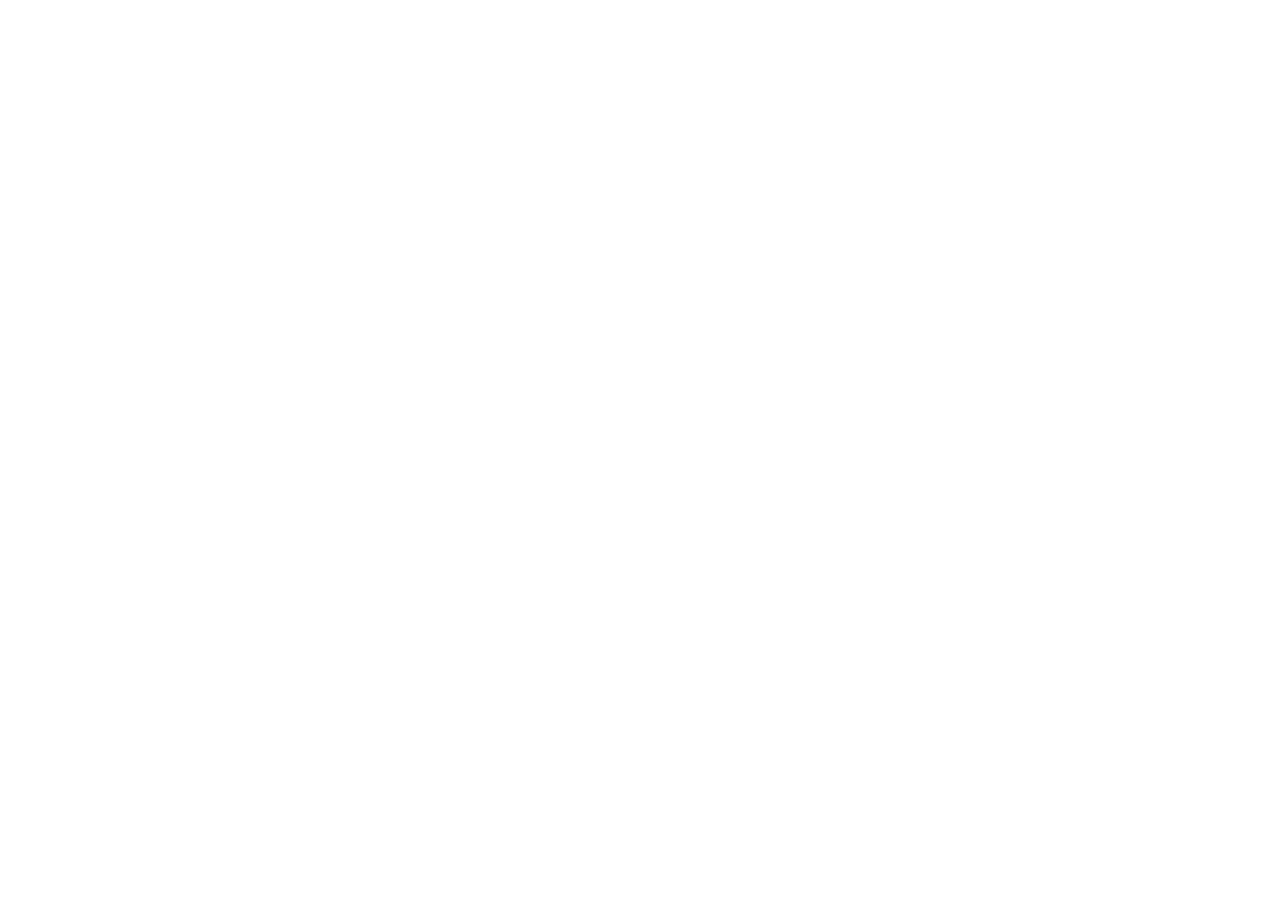
==== unit_1/index.html @ 6a4dc26d "Syncing" ====
<!DOCTYPE html>
<html>
<head> <link rel="stylesheet" type="text/css" href="css/style.css">
<title>
<body>
    <h1>jamesandrewdesign</h1>
    <p>This will be the awesome website of JamesAndrewDesign</p>
</body>
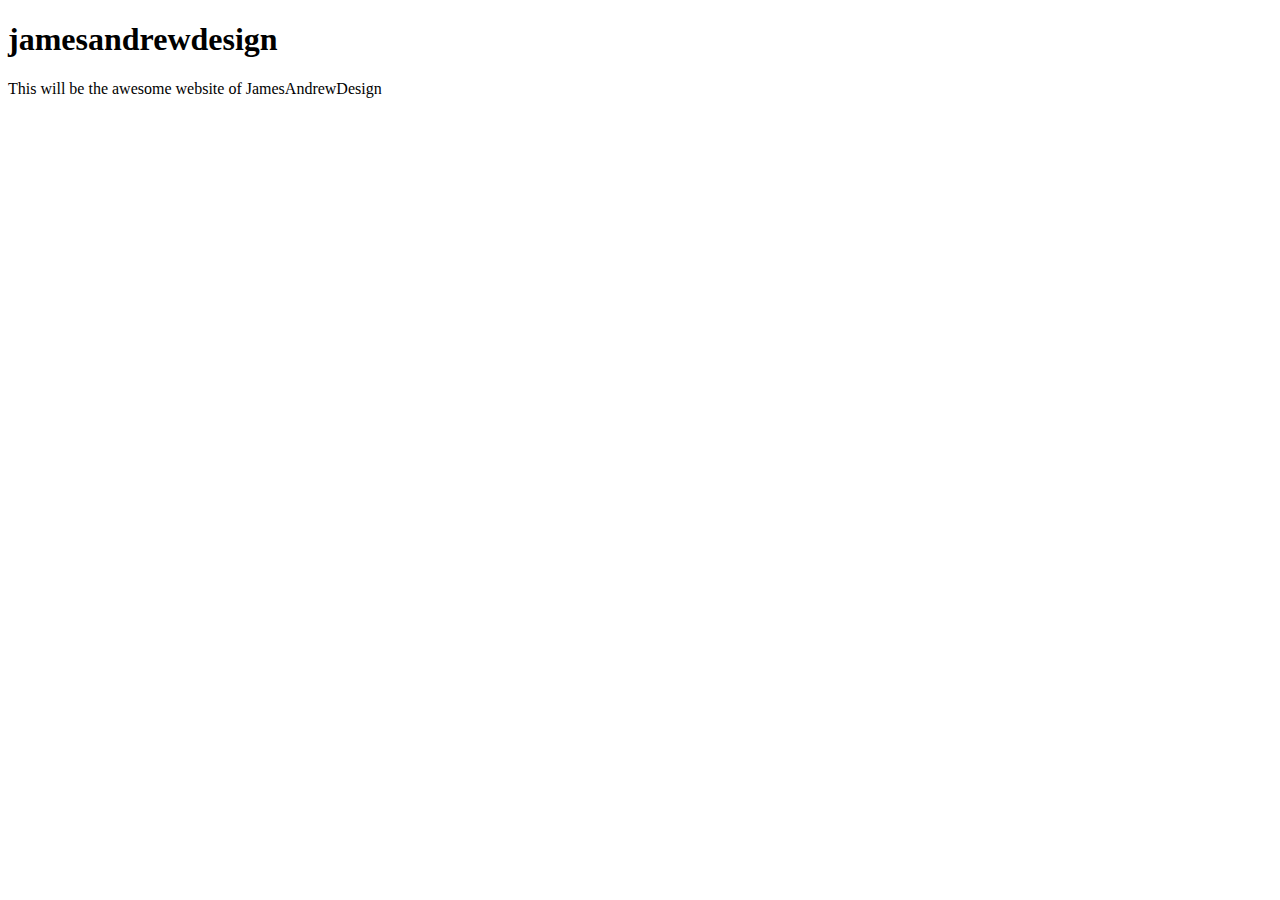
==== commit 9f69a499: "sync" ====
--- a/unit_1/index.html
+++ b/unit_1/index.html
@@ -1,7 +1,8 @@
 <!DOCTYPE html>
-<html>
-<head> <link rel="stylesheet" type="text/css" href="css/style.css">
-<title>
+<html> 
+    <head> 
+    <link rel="stylesheet" type="text/css" href="css/style.css">
+</html>
 <body>
     <h1>jamesandrewdesign</h1>
     <p>This will be the awesome website of JamesAndrewDesign</p>
